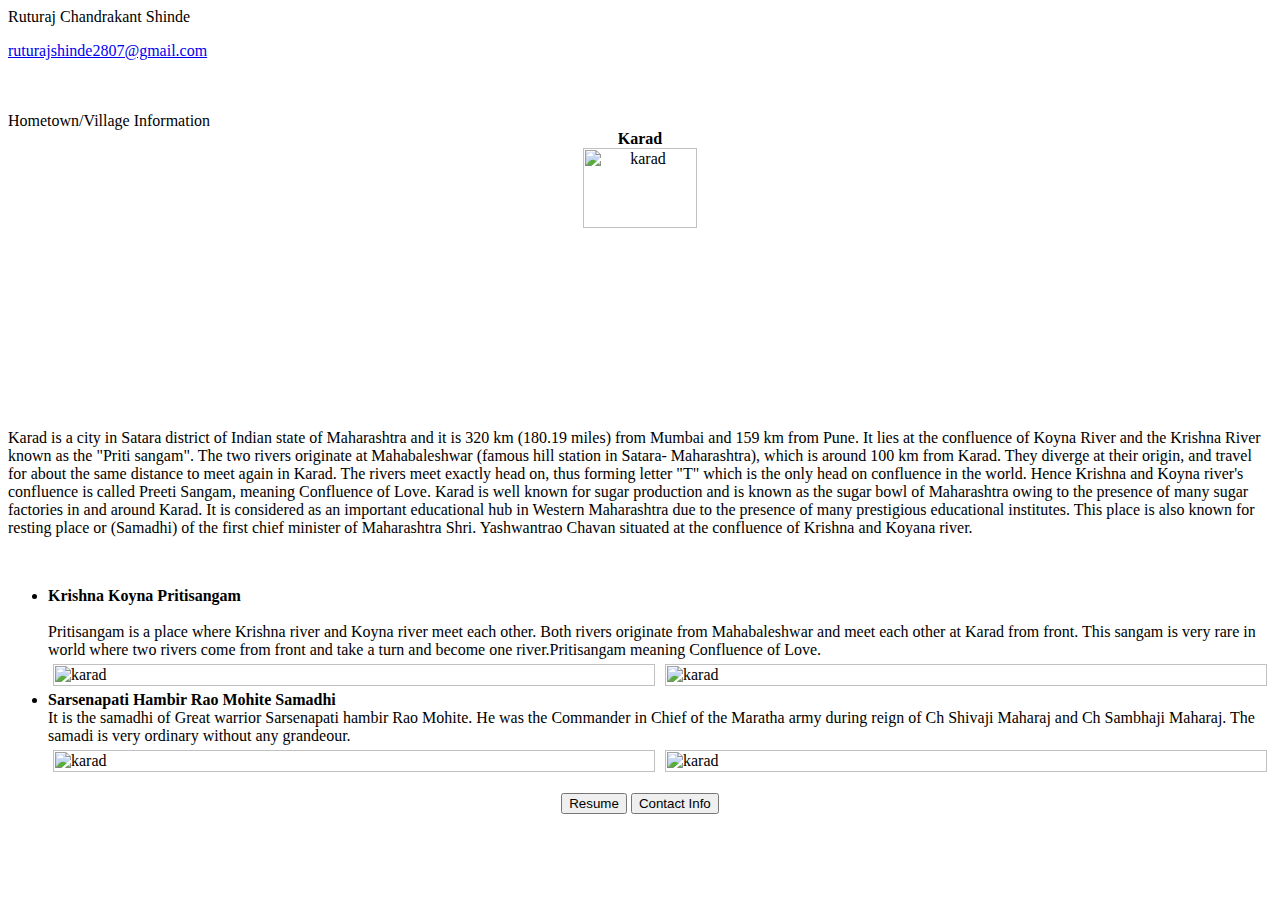
==== village.html @ efcd2f36 "Update village.html" ====
<html>
 <head>
<link type="text/css" rel="stylesheet" href="new.css">
<link rel="stylesheet" href="https://fonts.googleapis.com/css?family=Trirong">
<title></title> 
</head>
<body>
<div id="header">
<p id="name">Ruturaj Chandrakant Shinde</p>
         <a href="mailto:ruturajshinde2807@gmail.com" target="_blank"><p id="email">ruturajshinde2807@gmail.com</p></a>
     </div>
     <br><br>
     
     <div class="Title">
         Hometown/Village Information
     </div>
     <div class="right">
         <center><b>Karad</b><br>
    <img src="static/karad.jpg" alt="karad" style="width:30%">
  </center>
         <p>
         Karad is a city in Satara district of Indian state of Maharashtra and it is 320 km (180.19 miles) from Mumbai and 159 km from Pune. It lies at the confluence of Koyna River and the Krishna River known as the "Priti sangam". The two rivers originate at Mahabaleshwar (famous hill station in Satara- Maharashtra), which is around 100 km from Karad. They diverge at their origin, and travel for about the same distance to meet again in Karad. The rivers meet exactly head on, thus forming letter "T" which is the only head on confluence in the world. Hence Krishna and Koyna river's confluence is called Preeti Sangam, meaning Confluence of Love. Karad is well known for sugar production and is known as the sugar bowl of Maharashtra owing to the presence of many sugar factories in and around Karad. It is considered as an important educational hub in Western Maharashtra due to the presence of many prestigious educational institutes. This place is also known for resting place or (Samadhi) of the first chief minister of Maharashtra Shri. Yashwantrao Chavan situated at the confluence of Krishna and Koyana river.</p>
         <br>
         <ul>
                <li><b>Krishna Koyna Pritisangam</b></li><br>Pritisangam is a place where Krishna river and Koyna river meet each other. Both rivers originate from Mahabaleshwar and meet each other at Karad from front. This sangam is very rare in world where two rivers come from front and take a turn and become one river.Pritisangam meaning Confluence of Love.
         <div class="imagerow">
  <div class="imagecolumn">
    <img src="static/karad1.jpg" alt="karad" style="width:100%">
  </div>
  <div class="imagecolumn">
    <img src="static/karad2.jpg" alt="karad" style="width:100%">
  </div>
</div>
<li>
<b>Sarsenapati Hambir Rao Mohite Samadhi</b><br>
 It is the samadhi of Great warrior Sarsenapati hambir Rao Mohite.
He was the Commander in Chief of the Maratha army during reign of Ch Shivaji Maharaj and Ch Sambhaji Maharaj.
The samadi is very ordinary without any grandeour. 
<div class="imagerow">
  <div class="imagecolumn">
    <img src="static/talbid.jpg" alt="karad" style="width:100%">
  </div>
  <div class="imagecolumn">
    <img src="static/tablid.jpg" alt="karad" style="width:100%">
  </div>
</div>
</li>
</ul>
<center>
<div id="buttonzone">
    <input onclick="window.location.href='/resume';"  type="submit" name="submit" value="Resume" id="button1">
    <input onclick="window.location.href='contact.html';"  type="submit" name="contact" value="Contact Info" id="button2">
</div>
</center>
</div>
     <style type="text/css">
         
         .imagerow {
            display: flex;
         }

        .imagecolumn {
          flex: 50%;
          padding: 5px;
        }

     </style>
    </body>
</html>
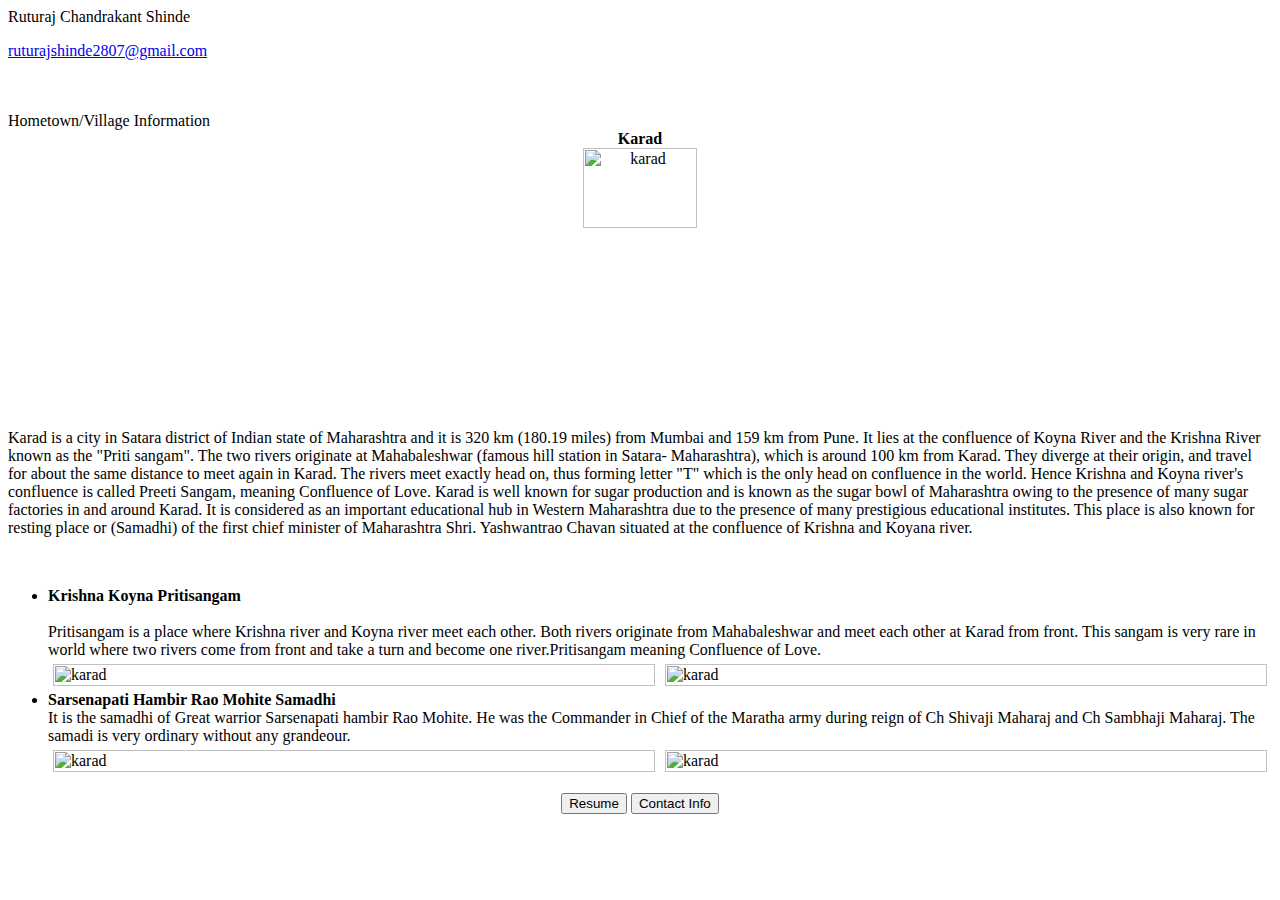
==== commit e326fd8b: "Update village.html" ====
--- a/village.html
+++ b/village.html
@@ -48,7 +48,7 @@
 </ul>
 <center>
 <div id="buttonzone">
-    <input onclick="window.location.href='/resume';"  type="submit" name="submit" value="Resume" id="button1">
+    <input onclick="window.location.href='/Resume';"  type="submit" name="submit" value="Resume" id="button1">
     <input onclick="window.location.href='contact.html';"  type="submit" name="contact" value="Contact Info" id="button2">
 </div>
 </center>
